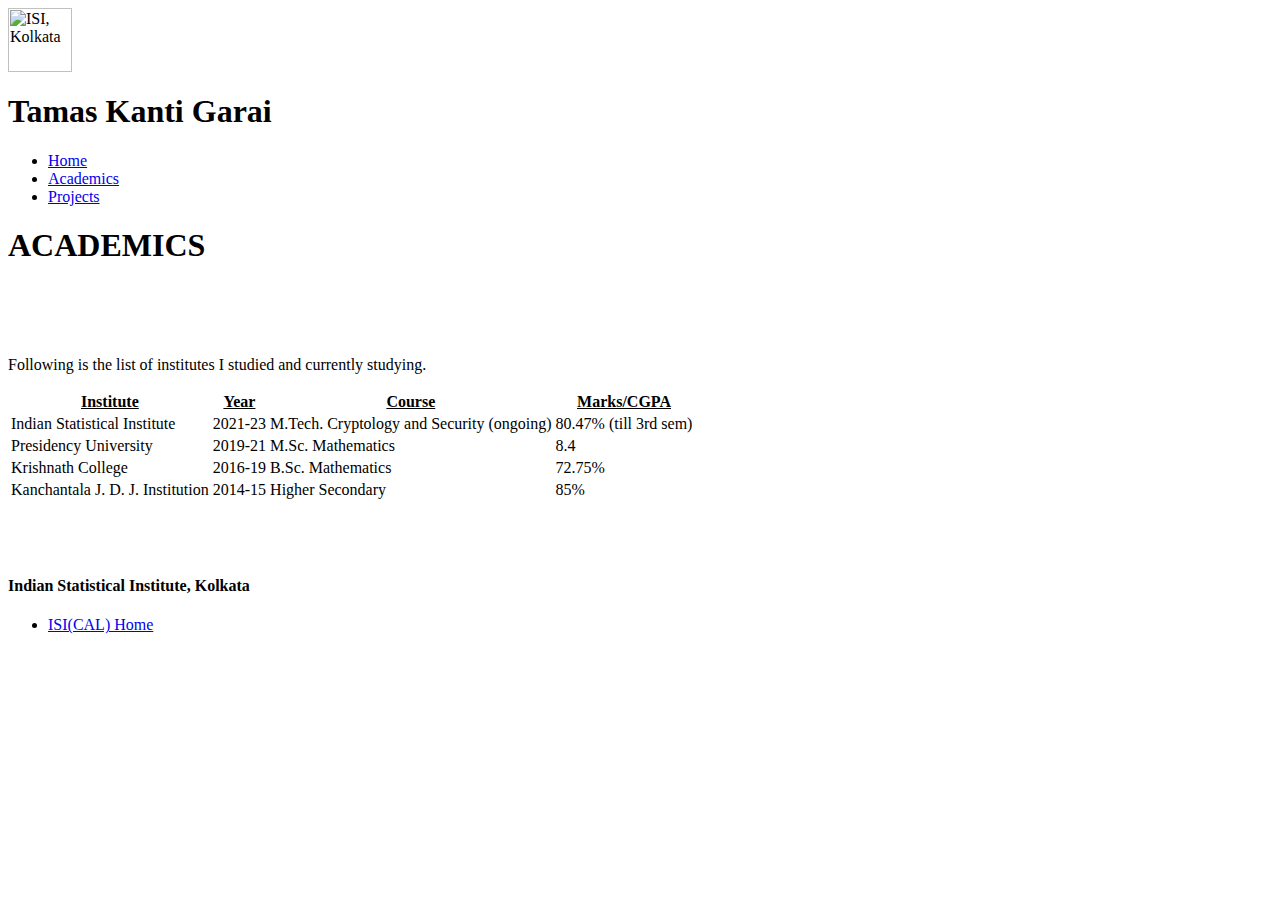
==== academics.html @ 2d21d875 "modified during 4th sem" ====
<!DOCTYPE html PUBLIC>
<html>

<head>
    <meta http-equiv="Content-Type" content="text/html; charset=UTF-8" />
    <link rel="shortcut icon" href="./TK.png" type="image/x-icon">
    <title>tkgarai</title>


    <link rel="stylesheet" href="style.css" type="text/css" />

</head>

<body>
    <div id="header">

        <div id="logo">
            <img src="img/logo.png" alt="ISI, Kolkata" width="64" height="64"
                style="border-style:none" title="ISI, Kolkata" />
        </div>
        <p>
            <!--end logo-->
        </p>
        <h1 align="left" name="Title_Head" style="padding-right: 2.5%;">Tamas Kanti Garai</h1>
        <ul id="nav">
            <li><a href="index.html">Home</a></li>
            <li id="selected"><a href="academics.html" title="Academics">Academics</a></li>
            <li><a href="projects.html" title="Projects">Projects</a></li>
        </ul>

    </div>
    <!--end header-->
    <div id="wrapper">


        <div id="container">

            <section>
                <h1>ACADEMICS</h1><br><br><br>
                <p>Following is the list of institutes I studied and currently studying.</p>
                <table>
                    <tr>
                        <th><u>Institute</u></th>
                        <th><u>Year</u></th>
                        <th><u>Course</u></th>
                        <th><u>Marks/CGPA</u></th>
                    </tr>

                    <tr>
                        <td>Indian Statistical Institute</td>
                        <td>2021-23</td>
                        <td>M.Tech. Cryptology and Security (ongoing)</td>
                        <td>80.47% (till 3rd sem) </td>
                    </tr>
                    <tr>
                        <td>Presidency University</td>
                        <td>2019-21</td>
                        <td> M.Sc. Mathematics</td>
                        <td>8.4</td>
                    </tr>
                    <tr>
                        <td>Krishnath College</td>
                        <td>2016-19</td>
                        <td>B.Sc. Mathematics</td>
                        <td>72.75%</td>
                    </tr>
                    <tr>
                        <td>Kanchantala J. D. J. Institution</td>
                        <td>2014-15</td>
                        <td>Higher Secondary</td>
                        <td>85%</td>
                    </tr>
                </table>
            </section>

        </div>
    </div><!-- end wrapper-->


    <br><br><br>

    <footer>
        <!-- Footer Starts Here -->

        <div id="footercontent">

            <div id="leftfooter">

                <p>
                <h4> Indian Statistical Institute, Kolkata</h4>
                </p>
                <!--end design-->
            </div>
            <!--leftfooter-->

            <ul id="navfooter">
                <li><a href="http://www.isical.ac.in/" title="ISI(CAL) Home">ISI(CAL) Home</a></li>
            </ul>

        </div>
    </footer>
    <!--end footer-->

    <!-- End of StatCounter Code for Default Guide -->

</body>

</html>
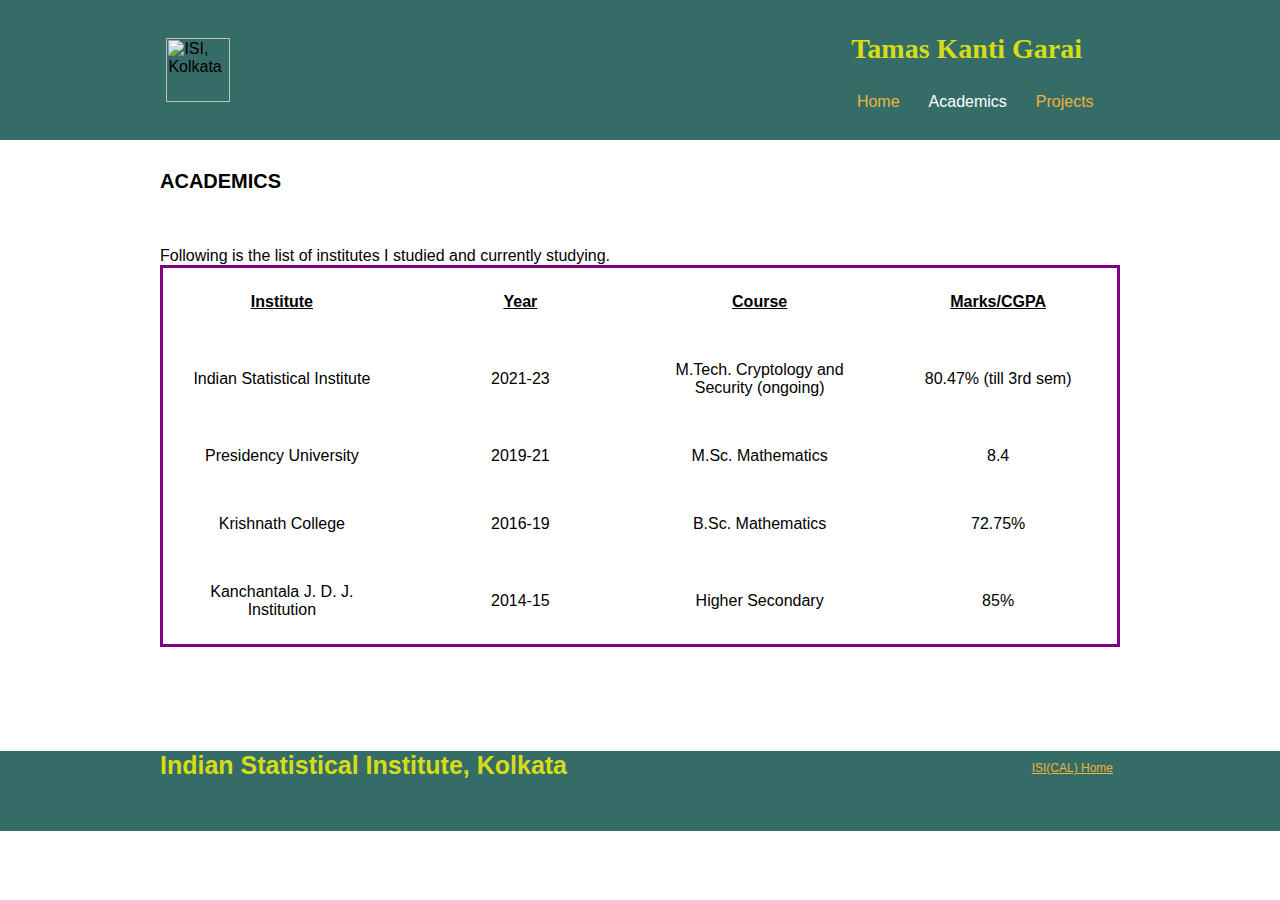
==== commit 24f653e0: "decoration" ====
--- a/academics.html
+++ b/academics.html
@@ -33,7 +33,7 @@
     <div id="wrapper">
 
 
-        <div id="container">
+        <div id="containerA">
 
             <section>
                 <h1>ACADEMICS</h1><br><br><br>
--- a/style.css
+++ b/style.css
@@ -0,0 +1,441 @@
+/**** Site Layout ***/
+
+body {
+    font: 16px Calibri, Helvetica, Arial, Sans-serif;
+    padding: 0;
+    margin: 0;
+    height: auto;
+}
+
+#wrapper {
+    width: 960px;
+    margin: 0 auto;
+    padding: 0;
+    position: relative;
+    margin-bottom: 30px;
+}
+
+#container {
+    width: 100%;
+    clear: both;
+    float: left;
+    padding: 20px;
+}
+
+
+
+/**** HEADINGS ***/
+h1,
+h2,
+h3,
+h4,
+h5,
+h6,
+p {
+    margin: 0;
+    padding: 0;
+}
+p#para {
+    margin: 0;
+    margin-right: 15px;
+    padding: 30;
+    text-align: justify;
+}
+
+h1 {
+    font-size: 20px;
+}
+
+h2 {
+    font-size: 18px;
+    color: #000;
+    padding-bottom: 10px;
+}
+
+h3 {
+    font-size: 30px;
+    color: black;
+    clear: both;
+    margin-top: 20px;
+}
+
+h4 {
+    font-size: 25px;
+    color: #d6dc18;;
+    padding-bottom: 10px;
+}
+
+li {
+    text-align: justify;
+}
+
+#header h1 {
+    text-align: center;
+    right: 166px;
+    top: 33px;
+    font: normal 28px calibri;
+    position: absolute;
+    color: #d6dc18;
+    font-weight: bold;
+}
+
+
+
+/**** HEADER ***/
+
+#header {
+    padding: 0;
+    height: 140px;
+    background-color: #366c67;
+    width: 100%;
+    margin: 0 auto;
+    padding: 0;
+    position: relative;
+    margin-bottom: 30px;
+
+}
+
+#logo {
+    display: block;
+    width: 282px;
+    padding-left: 13%;
+    padding-top: 3%;
+}
+
+ul#smallmenu {
+    list-style-type: none;
+    margin: 20px 0 0 0;
+    padding: 0;
+}
+
+#smallmenu li {
+    float: left;
+    padding-right: 15px;
+    margin: 0px;
+    background: transparent url(img/topmenulogo.png) no-repeat 0 5px;
+}
+
+#smallmenu li a {
+    padding-left: 25px;
+    font: 12px/22px arial;
+    text-decoration: underline;
+    color: #c5c5c5;
+}
+
+#smallmenu li a:hover {
+    text-decoration: none;
+}
+
+/*******/
+
+
+/**** NAV ***/
+
+
+ul#nav {
+    right: 18px;
+    padding: 0;
+    margin: 0;
+    float: right;
+    top: 91px;
+    position: absolute;
+    list-style-type: none;
+    padding-right: 13%;
+}
+
+ul#nav li {
+    float: left;
+    padding: 0 0 0 25px;
+    margin: 0;
+}
+
+ul#nav li a {
+    display: block;
+    list-style-type: none;
+    height: 26px;
+    padding: 2px;
+    text-decoration: none;
+    color: #eeb33b;
+}
+
+ul#nav li a:hover {
+    color: #fff9ec;
+    background: url(img/triangle.png) no-repeat center bottom;
+}
+
+#nav #selected a {
+    background: url(img/triangle.png) no-repeat center bottom;
+    color: white;
+}
+/*******/
+/**** SIDEBAR ***/
+.sidebar {
+    width: 400px;
+    float: left;
+    margin: 3px solid;
+    padding-bottom: 0;
+    padding-left: 40px;
+    padding-right: 40px;
+    padding-top: 0;
+}
+
+#labzone {
+    background-color: #f0e8ce;
+    margin: 0;
+    padding: 10px;
+}
+
+#labzone p {
+    padding-bottom: 10px;
+    font-size: 14px;
+    line-height: 17px;
+    color: #262626;
+}
+
+#contact {
+    background-color: #dfe477;
+    margin-top: 0px;
+    padding: 5px;
+}
+
+#contact .date {
+    text-transform: uppercase;
+    font: bold 10px/21px arial;
+    color: #4b6a64;
+    padding: 0;
+}
+
+#contact p {
+    font: 10px/21px calibri;
+    color: black;
+    padding-bottom: 20px;
+}
+
+#contact a {
+    color: #4b6a64;
+}
+
+#contact a:hover {
+    text-decoration: none;
+}
+
+
+
+/*******/
+
+
+
+/**** CONTENT ***/
+.content {
+    position: relative;
+    float: left;
+    width: 300px;
+    margin-bottom: 15px;
+    margin-left: 83px;
+    margin-right: 0;
+    margin-top: 0;
+}
+
+#slideshow {
+    float: left;
+    width: 622px;
+    height: 302px;
+    padding: 0 0 0px 35px;
+    position: relative;
+}
+
+#newszone {
+    background-color: #CCC;
+    margin: 0 0 20px 0;
+    float: left;
+    width: 960px;
+    padding: 0 0 0 15px;
+    height: 350px;
+    overflow: auto;
+    margin-bottom: 50px;
+}
+
+#newszone .date {
+    text-transform: uppercase;
+    font: bold 12px/21px arial;
+    color: #900;
+    padding: 0;
+}
+
+#newszone p {
+    font: 10px/21px calibri;
+    color: #333;
+    padding-bottom: -4px;
+}
+
+#newszone a {
+    color: #FC6;
+}
+
+#newszone a:hover {
+    text-decoration: none;
+}
+
+#container img {
+    border: 0px;
+    margin-bottom: 20px;
+    margin-right: 10px;
+}
+
+.content p.featured {
+    font-weight: bold;
+    padding-bottom: 20px;
+    color: black;
+}
+
+#container p {
+    font-size: 14px;
+    line-height: 18px;
+    padding-bottom: 4px;
+    color: black;
+    text-emphasis: disc;
+}
+
+#container a {
+    color: #366c67;
+}
+
+#container a:hover {
+    text-decoration: none;
+}
+
+.button {
+    position: absolute;
+    height: 27px;
+    text-align: center;
+    width: 194px;
+    background: url(img/button.png) no-repeat;
+    color: #eeb43b;
+    left: 230px;
+    top: 1px;
+}
+
+#container a.button {
+    padding-top: 2px;
+    text-decoration: none;
+    text-shadow: 0px 1px #303030;
+    color: #eeb43b;
+    font-weight: bold;
+    font-size: 16px;
+}
+
+a.button:visited {
+    color: #eeb43b;
+}
+
+a:hover.button {
+    text-decoration: underline;
+}
+
+/*******/
+
+
+
+
+
+
+/**** FOOTER ***/
+
+footer {
+    /* background-image: url(img/background.jpg) repeat-x;  */
+    background-color: #366c67;
+    clear: both;
+    height: 80px;
+    margin-bottom:0% ;
+}
+
+#footercontent {
+    margin: 0 auto;
+    padding: 0;
+    width: 960px;
+}
+
+#leftfooter {
+    float: left;
+}
+
+p#leftfooter h4 {
+    font-size: 12px;
+    color: rgb(146, 164, 9);
+    padding: 10px 0;
+}
+
+#design a {
+    text-decoration: underline;
+    font-size: 10px;
+    color: #999;
+}
+
+#design a:hover {
+    text-decoration: none;
+}
+
+ul#navfooter {
+    position: relative;
+    float: right;
+    margin: 0 auto;
+    padding-top: 10px;
+    list-style-type: none;
+}
+
+ul#navfooter li {
+    float: left;
+    font-size: 12px;
+    margin: 0 auto;
+    padding: 0;
+    color: white;
+}
+
+ul#navfooter li a {
+    padding: 0 7px 0 7px;
+    text-decoration: underline;
+    color: #eeb43b;
+}
+
+ul#navfooter li a:hover {
+    text-decoration: none;
+}
+
+table {
+    table-layout: fixed;
+    width: 100%;
+    border-collapse: collapse;
+    border: 3px solid purple;
+    margin-bottom: 50px;
+}
+
+thread th:nth-child(1) {
+    width: 40%;
+}
+
+thread th:nth-child(2) {
+    width: 10%;
+}
+
+thread th:nth-child(3) {
+    width: 40%;
+}
+
+thread th:nth-child(4) {
+    width: 10%;
+}
+
+th,
+td {
+    padding: 25px;
+    text-align: center;
+}
+.proname{
+    color: blue;
+}
+.logos{
+    padding-left: 25px;
+    justify-content: flex-start;
+
+   
+}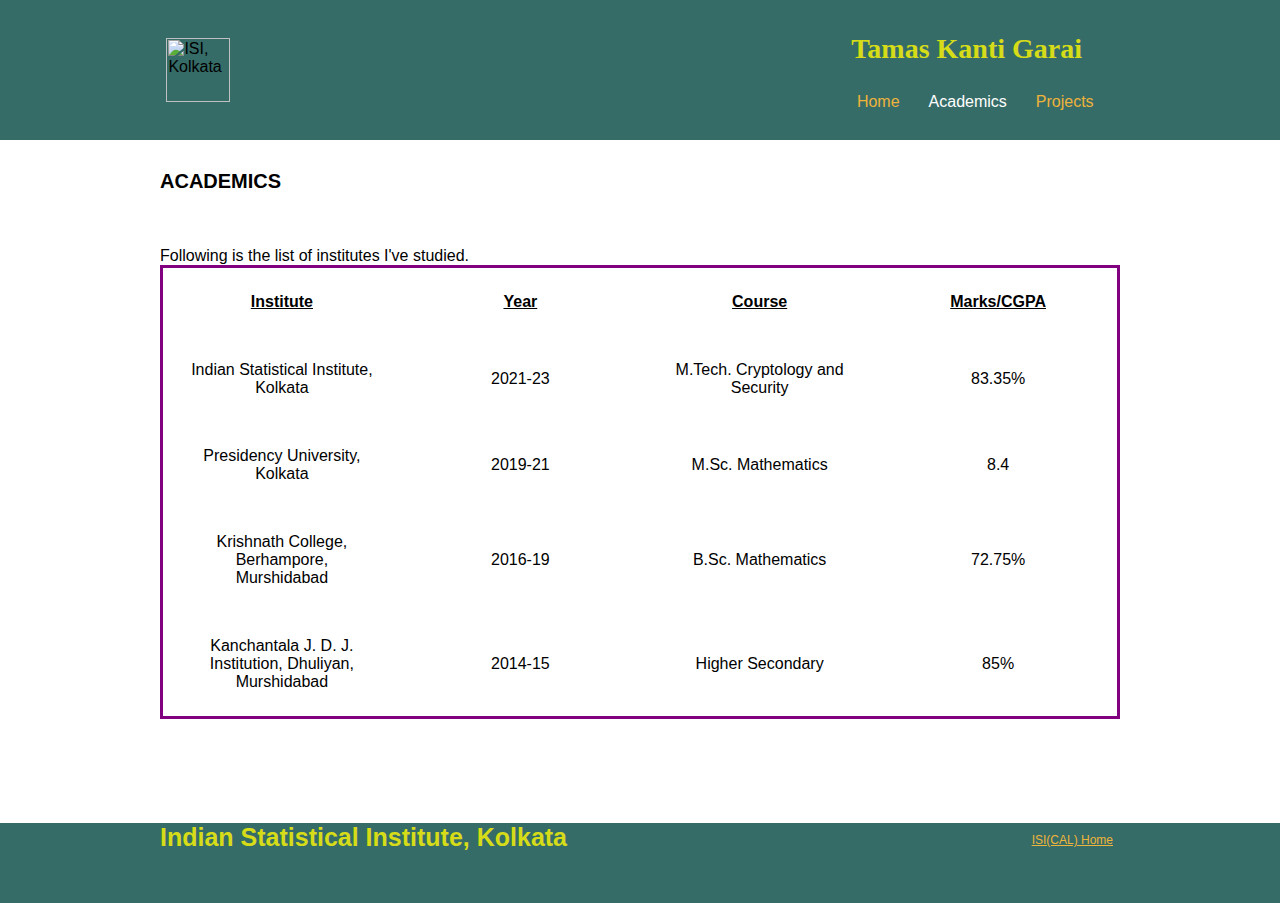
==== commit 9dfa79d7: "completed mtech" ====
--- a/academics.html
+++ b/academics.html
@@ -37,7 +37,7 @@
 
             <section>
                 <h1>ACADEMICS</h1><br><br><br>
-                <p>Following is the list of institutes I studied and currently studying.</p>
+                <p>Following is the list of institutes I've studied.</p>
                 <table>
                     <tr>
                         <th><u>Institute</u></th>
@@ -47,25 +47,25 @@
                     </tr>
 
                     <tr>
-                        <td>Indian Statistical Institute</td>
+                        <td>Indian Statistical Institute, Kolkata</td>
                         <td>2021-23</td>
-                        <td>M.Tech. Cryptology and Security (ongoing)</td>
-                        <td>80.47% (till 3rd sem) </td>
+                        <td>M.Tech. Cryptology and Security</td>
+                        <td>83.35% </td>
                     </tr>
                     <tr>
-                        <td>Presidency University</td>
+                        <td>Presidency University, Kolkata</td>
                         <td>2019-21</td>
                         <td> M.Sc. Mathematics</td>
                         <td>8.4</td>
                     </tr>
                     <tr>
-                        <td>Krishnath College</td>
+                        <td>Krishnath College, Berhampore, Murshidabad</td>
                         <td>2016-19</td>
                         <td>B.Sc. Mathematics</td>
                         <td>72.75%</td>
                     </tr>
                     <tr>
-                        <td>Kanchantala J. D. J. Institution</td>
+                        <td>Kanchantala J. D. J. Institution, Dhuliyan, Murshidabad</td>
                         <td>2014-15</td>
                         <td>Higher Secondary</td>
                         <td>85%</td>
